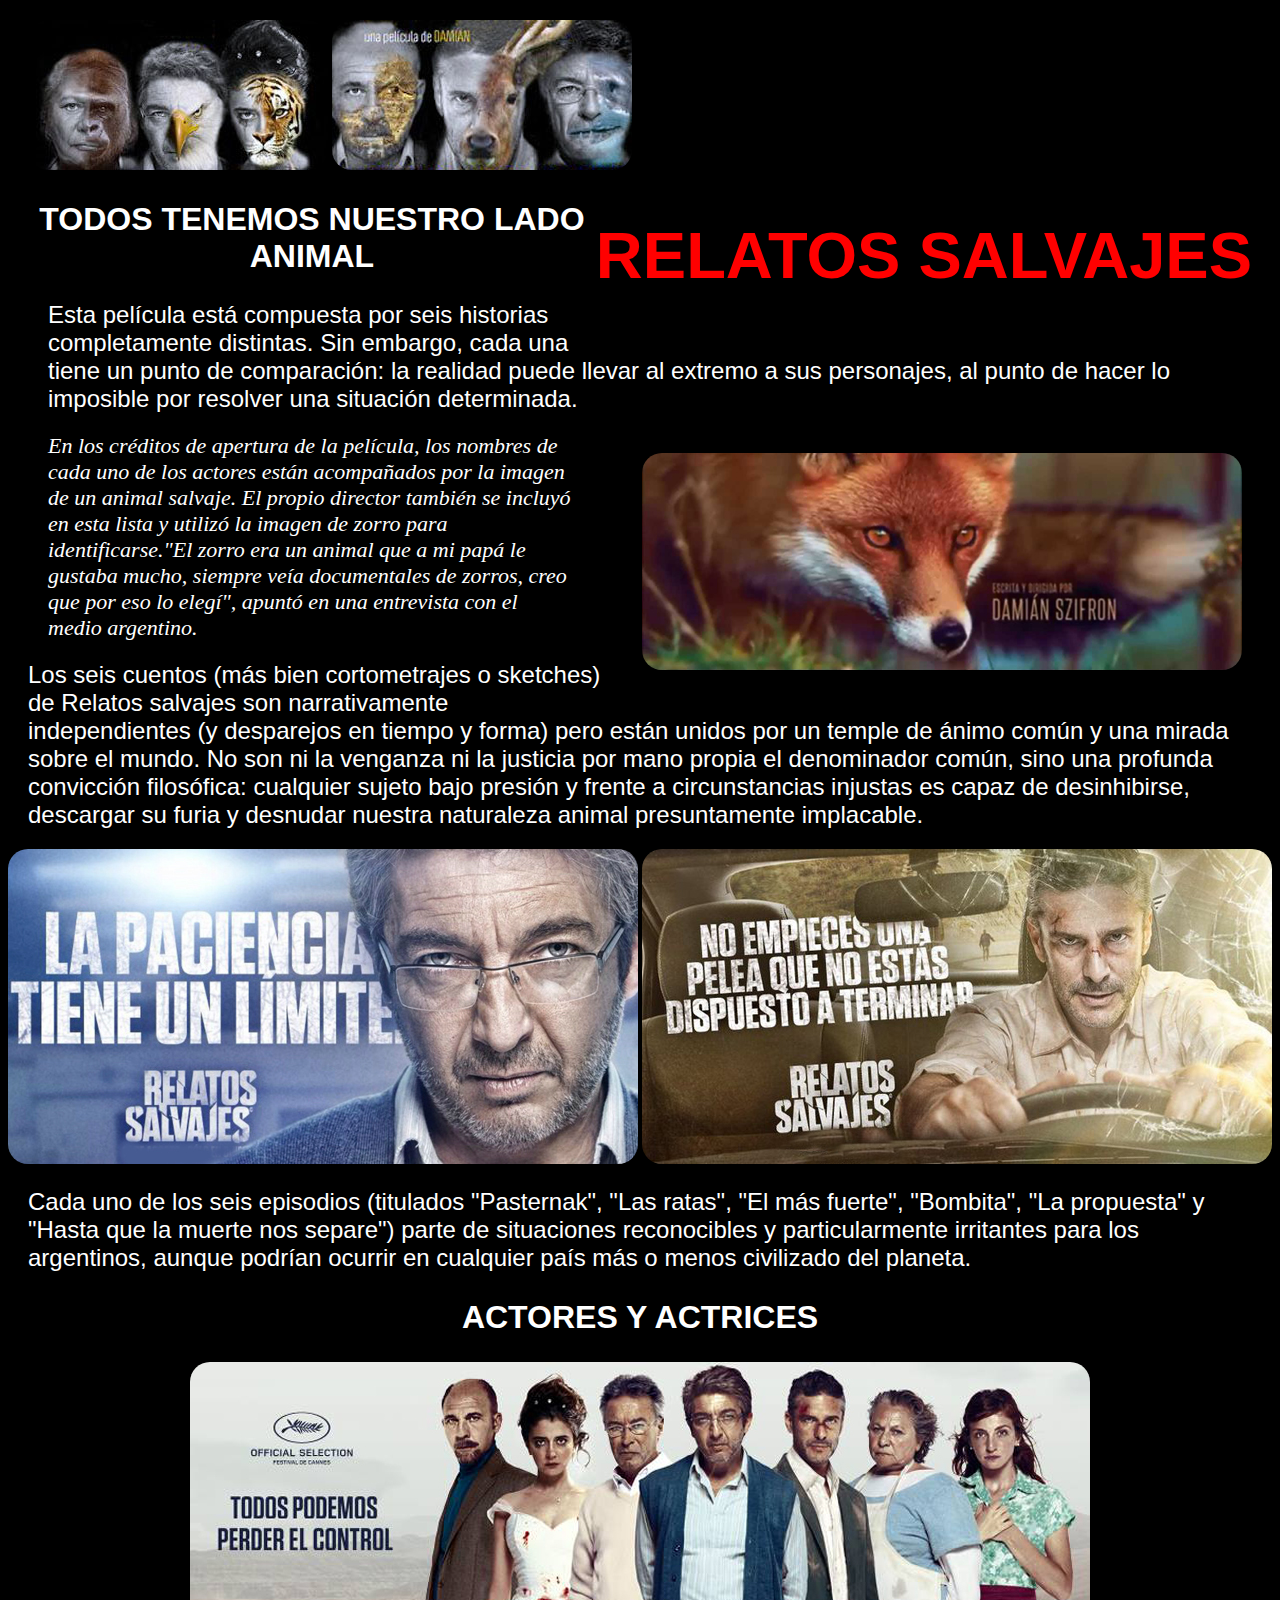
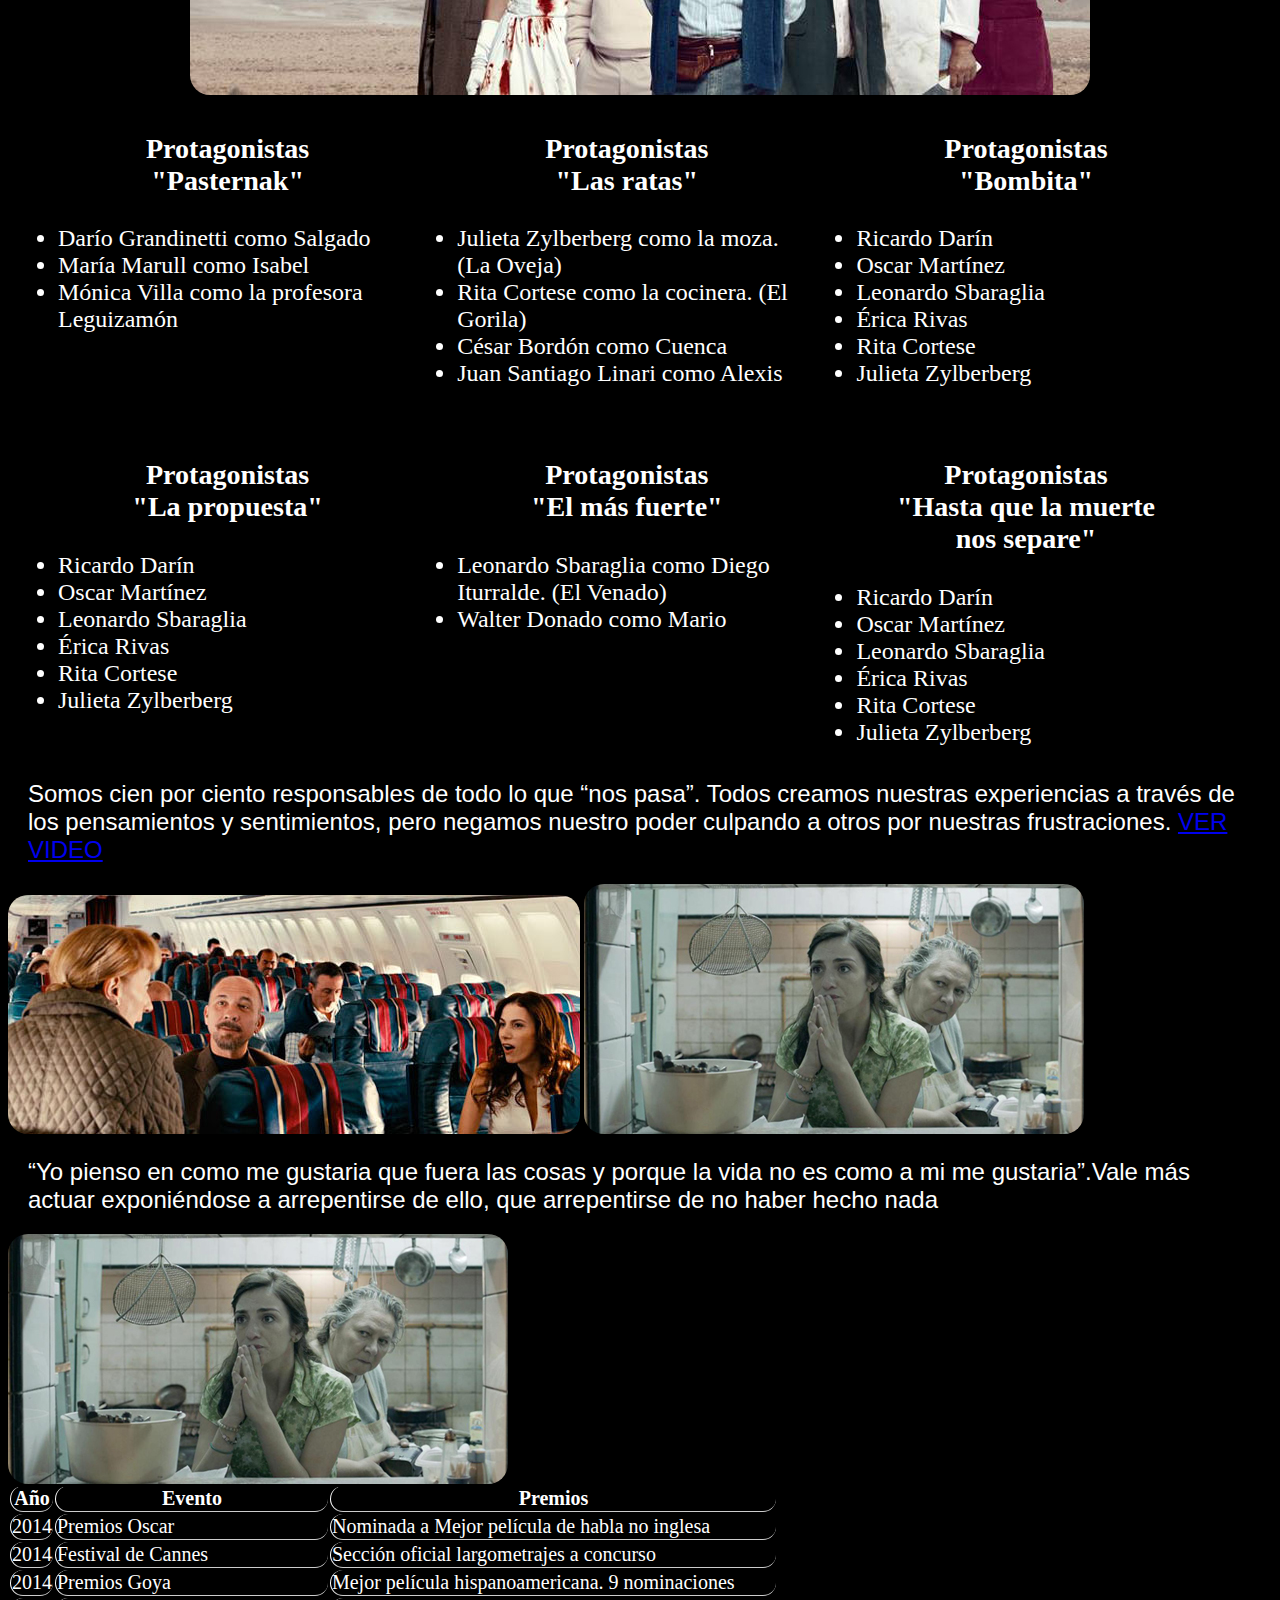
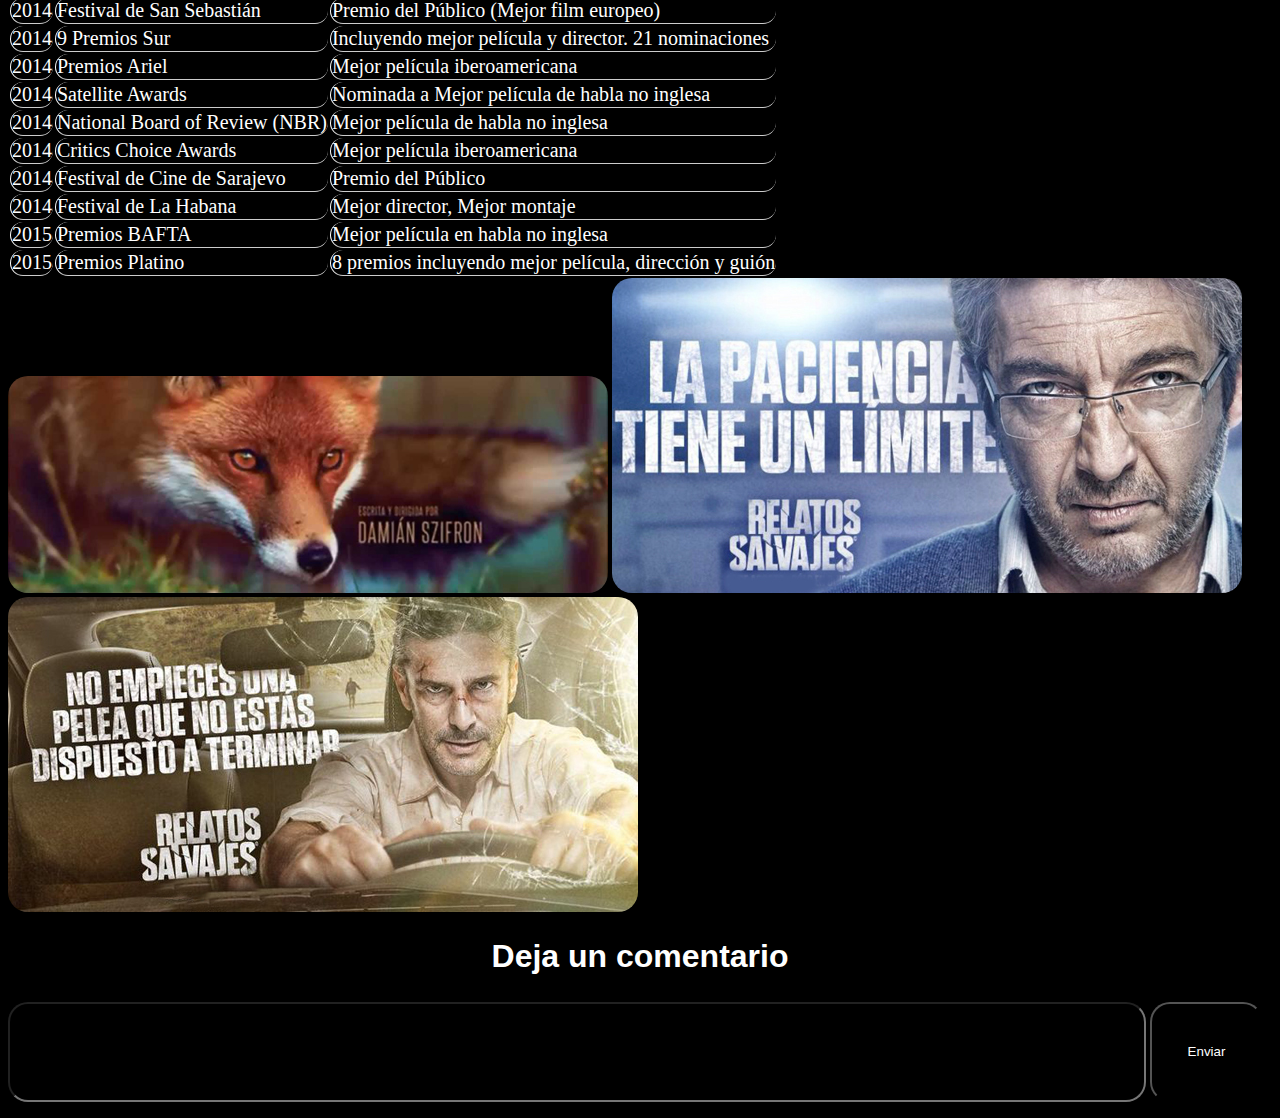
==== index.html @ 9a82fc84 "Add files via upload" ====
<html>
    <head>
        <meta charset="utf-8"/>
        <title>Relatos Salvajes</title>
        <link rel="stylesheet" href="index.css">
    </head>
    <body>
        <div id="cabecera">            
                <img src="1.jpg">
                <img src="2.jpg">         
                <h1>RELATOS SALVAJES</h1>
        
        
            <h2>TODOS TENEMOS NUESTRO LADO ANIMAL</h2>
            
                <p>
                Esta película está compuesta por seis historias completamente distintas. Sin embargo, cada una tiene un punto de comparación: la realidad puede llevar al extremo a sus personajes, al punto de hacer lo imposible por resolver una situación determinada.
                </p>  
        </div>
            <div id="cuerpo"> 
            
                <div id="foto">
                <img src="3.jpg"> 
                </div>
                <div id="animal">
                     <p class="creditos">
                     En los créditos de apertura de la película, los nombres de cada uno de los actores están acompañados por la imagen de un animal salvaje. El propio director también se incluyó en esta lista y utilizó la imagen de zorro para identificarse."El zorro era un animal que a mi papá le gustaba mucho, siempre veía documentales de zorros, creo que por eso lo elegí", apuntó en una entrevista con el medio argentino.
                    </p>       
                      </div>      
            </div>
                <div id="cuentos">
            
                    <p>
                    Los seis cuentos (más bien cortometrajes o sketches) de Relatos salvajes son narrativamente independientes (y desparejos en tiempo y forma) pero están unidos por un temple de ánimo común y una mirada sobre el mundo. No son ni la venganza ni la justicia por mano propia el denominador común, sino una profunda convicción filosófica: cualquier sujeto bajo presión y frente a circunstancias injustas es capaz de desinhibirse, descargar su furia y desnudar nuestra naturaleza animal presuntamente implacable.
                    </p> 
                </div>
                <div id="imagenes">
                    <img src="4.jpg"> 
                    <img src="5.jpg"> 
                </div>
            <div id="episodios">
                <p>
                Cada uno de los seis episodios (titulados "Pasternak", "Las ratas", "El más fuerte", "Bombita", "La propuesta" y "Hasta que la muerte nos separe") parte de situaciones reconocibles y particularmente irritantes para los argentinos, aunque podrían ocurrir en cualquier país más o menos civilizado del planeta.
                </p>
                </div>
                <div/>
            <div id="person">
                <h2>ACTORES Y ACTRICES</h2>
            
                <img src="10.jpg">
                
                </div>
                <div id="listas">
                    <div id="listauno">
                    <ul>
                        <h3>Protagonistas<br/> "Pasternak"</h3>
                        <li>Darío Grandinetti como Salgado</li>
                        <li>María Marull como Isabel</li>    
                        <li>Mónica Villa como la profesora Leguizamón</li>
                    

                    </ul>
                </div>
                <div id="listados">
                    <ul>
                        <h3>Protagonistas<br/>"Las ratas"</h3>
                        <li>Julieta Zylberberg como la moza.(La Oveja)  
                        </li>
                        <li>Rita Cortese como la cocinera. (El Gorila)
                        </li>    
                        <li>César Bordón como Cuenca</li>    
                        <li>Juan Santiago Linari como Alexis</li>
                    </ul>
                </div>
                
                <div id="listacuatro">
                    <ul>
                        <h3>Protagonistas<br/>"Bombita"</h3>
                <li> Ricardo Darín</li>
                <li>Oscar Martínez</li>    
                <li>Leonardo Sbaraglia</li>    
                <li>Érica Rivas</li>    
                <li>Rita Cortese</li>
                <li>Julieta Zylberberg</li>
            </ul>
                     
                </div>
                <div id="listacinco">
                    <ul>
                        <h3>Protagonistas<br/>"La propuesta"</h3>
                <li> Ricardo Darín</li>
                <li>Oscar Martínez</li>    
                <li>Leonardo Sbaraglia</li>    
                <li>Érica Rivas</li>    
                <li>Rita Cortese</li>
                <li>Julieta Zylberberg</li>
                    </ul>
                </div>
                <div id="listatres">
                    <ul>
                        <h3>Protagonistas<br>"El más fuerte"</h3>
                        <li>Leonardo Sbaraglia como Diego Iturralde. (El Venado)</li>
                        <li>Walter Donado como Mario</li>   
                    </ul>
                </div>
                <div id="listaseis">
                    <ul>
                        <h3>Protagonistas<br/>"Hasta que la muerte<br/>nos separe"</h3>
                        <li> Ricardo Darín</li>
                        <li>Oscar Martínez</li>    
                        <li>Leonardo Sbaraglia</li>    
                        <li>Érica Rivas</li>    
                        <li>Rita Cortese</li>
                        <li>Julieta Zylberberg</li>
                    </ul>
                    </div>
                </div>
                <div/>
        <div id="links">
            <div id="pasternak">
            <p>
                Somos cien por ciento responsables de todo lo que “nos pasa”. Todos creamos nuestras experiencias a través de los pensamientos y sentimientos, pero negamos nuestro poder culpando a otros por nuestras frustraciones.
                <a href="https://youtu.be/1ZtUJl3-6TE">VER VIDEO</a>
                </p>
                <!--source src-->
            <img src="pasternak.jpg">                
                <img src="ratas.jpg">
            </div>
                <div id="ratas">
            <p>
                “Yo pienso en como me gustaria que fuera las cosas y porque la vida no es como a mi me gustaria”.Vale más actuar exponiéndose a arrepentirse de ello, que arrepentirse de no haber hecho nada
                </p>
                <a href="https://youtu.be/1ZtUJl3-6TE">
                <img src="ratas.jpg">
                </a>
                </div>
                    
                
                
                <div id="premios">
                <table>
                    <tr>
                        <th>Año</th>
                        <th>Evento</th>
                        <th>Premios</th>                
                        </tr>
                        <tr>
                        <td>2014</td>
                        <td>Premios Oscar</td>
                        <td>Nominada a Mejor película de habla no inglesa</td>
                        </tr>
                        <tr>
                        <td>2014</td>
                        <td>Festival de Cannes</td>
                        <td>Sección oficial largometrajes a concurso</td>
                        </tr>
                        <tr>
                        <td>2014</td>
                        <td>Premios Goya</td>
                        <td>Mejor película hispanoamericana. 9 nominaciones</td>
                        </tr>
                        <tr>                
                        <td>2014</td>
                        <td>Festival de San Sebastián</td>
                        <td>Premio del Público (Mejor film europeo)</td>
                        </tr>
                        <tr>
                        <td>2014</td>
                        <td>9 Premios Sur</td>
                        <td>Incluyendo mejor película y director. 21 nominaciones</td>
                        </tr>
                        <tr>
                        <td>2014</td>
                        <td>Premios Ariel</td>
                        <td>Mejor película iberoamericana</td>
                        </tr>
                        <tr>
                        <td>2014</td>
                        <td>Satellite Awards</td>
                        <td>Nominada a Mejor película de habla no inglesa</td>
                        </tr>
                        <tr>                
                        <td>2014</td>
                        <td>National Board of Review (NBR)</td>
                        <td>Mejor película de habla no inglesa</td>
                        </tr>
                        <tr>
                        <td>2014</td>
                        <td>Critics Choice Awards</td>
                        <td>Mejor película iberoamericana</td>
                        </tr>
                        <tr>
                        <td>2014</td>
                        <td>Festival de Cine de Sarajevo</td>
                        <td>Premio del Público</td>
                        </tr>
                        <tr>                
                        <td>2014</td>
                        <td>Festival de La Habana</td>
                        <td>Mejor director, Mejor montaje</td>
                        </tr>
                        <tr>
                        <td>2015</td>
                        <td>Premios BAFTA</td>
                        <td>Mejor película en habla no inglesa</td>
                        </tr>
                        <tr>                
                        <td>2015</td>
                        <td>Premios Platino</td>
                        <td>8 premios incluyendo mejor película, dirección y guión</td>
                        </tr>         
                    </table>
            </div>  
        </div>
            
    </body>
                            
            
            

            
        
        
        
        
        <div id="cuerpo">
            
        </div>
               
        <div id="imagenes">
            <img src="3.jpg">
            <img src="4.jpg">
            <img src="5.jpg">
        
        <div/>
        <div id="formul">
            <h2>Deja un comentario</h2>
            <form>
                <input id="comentario" type="text" name="comentario">
                <input id="enviar" type="submit" value="Enviar">
            </form>
        
        <div/>
    <body/>
<html/>
---- index.css ----
* { background-color:black;
    border-radius: 20px;   
}
#cabecera {
    color: white;
    margin: 20px;
 }
#listauno,#listados,#listatres,#listacuatro,#listacinco,#listaseis {
    color: white;
    font-size: 24px;
    margin:10px;
    width: 30%;
    float: left;
    
    
}

#animal {  
    color: white;
    font-size: 20px;
    font-family: cursive;
    margin:20px;
    width: 45%;
   }
#person {
    text-align: center;
    margin: 0px; 40px;
}
#pasternak,#ratas, {  
    color: white;
    font-size: 20px;
    font-family: cursive;
    margin:20px;

    width: auto;
    
   }



h1 {
    color: red;  
    font-family:sans-serif;
    font-size: 65px;
    float: right;
        }

h2 {
    color: white;
    font-family:sans-serif;
    font-size: 32px;
    text-align: center;
    }
h3
{ 
    text-align:center;
    }
h4 {
    color: white;
    font-family:sans-serif;
    font-size: 18px;
    text-align: left;
    width: 45%;
    margin: 20px;
    }
p {color:white;
    font-family: sans-serif;
    font-size: 24px;
    margin: 20px;
    }

#foto {
    float: right;
    margin:20px 30px;
}

#ratas > img {
    float:left;
}

* { background-color:black;
    border-radius: 20px;
   
    }

th,td{
        color: white;
        border-bottom:1px solid #ccc; border-left:1px solid white;
        border-left:1px solid white;
        font-size: 20px;
}

.creditos {font-style:italic;
            font-size: 22px;
            font-family: cursive;
    }

a:visited {

}

#premios {
    color: white;
    
    
    text-align: center;
      }

                    
    img id "elenco" {
align-items: center;             
        
}
img"10.jpg"{
    align-items: center;
}
                
#formul > form > input{
    color:white;
    height: 100px;
}              

#comentario {
    width: 90%;
}

#enviar {
    width: 9%;
}

.normal {
  width: 500px;
  border: solid #ffcc;
  border:5px;
}
.normal th, .normal td {
  border: 1px solid #000;
}
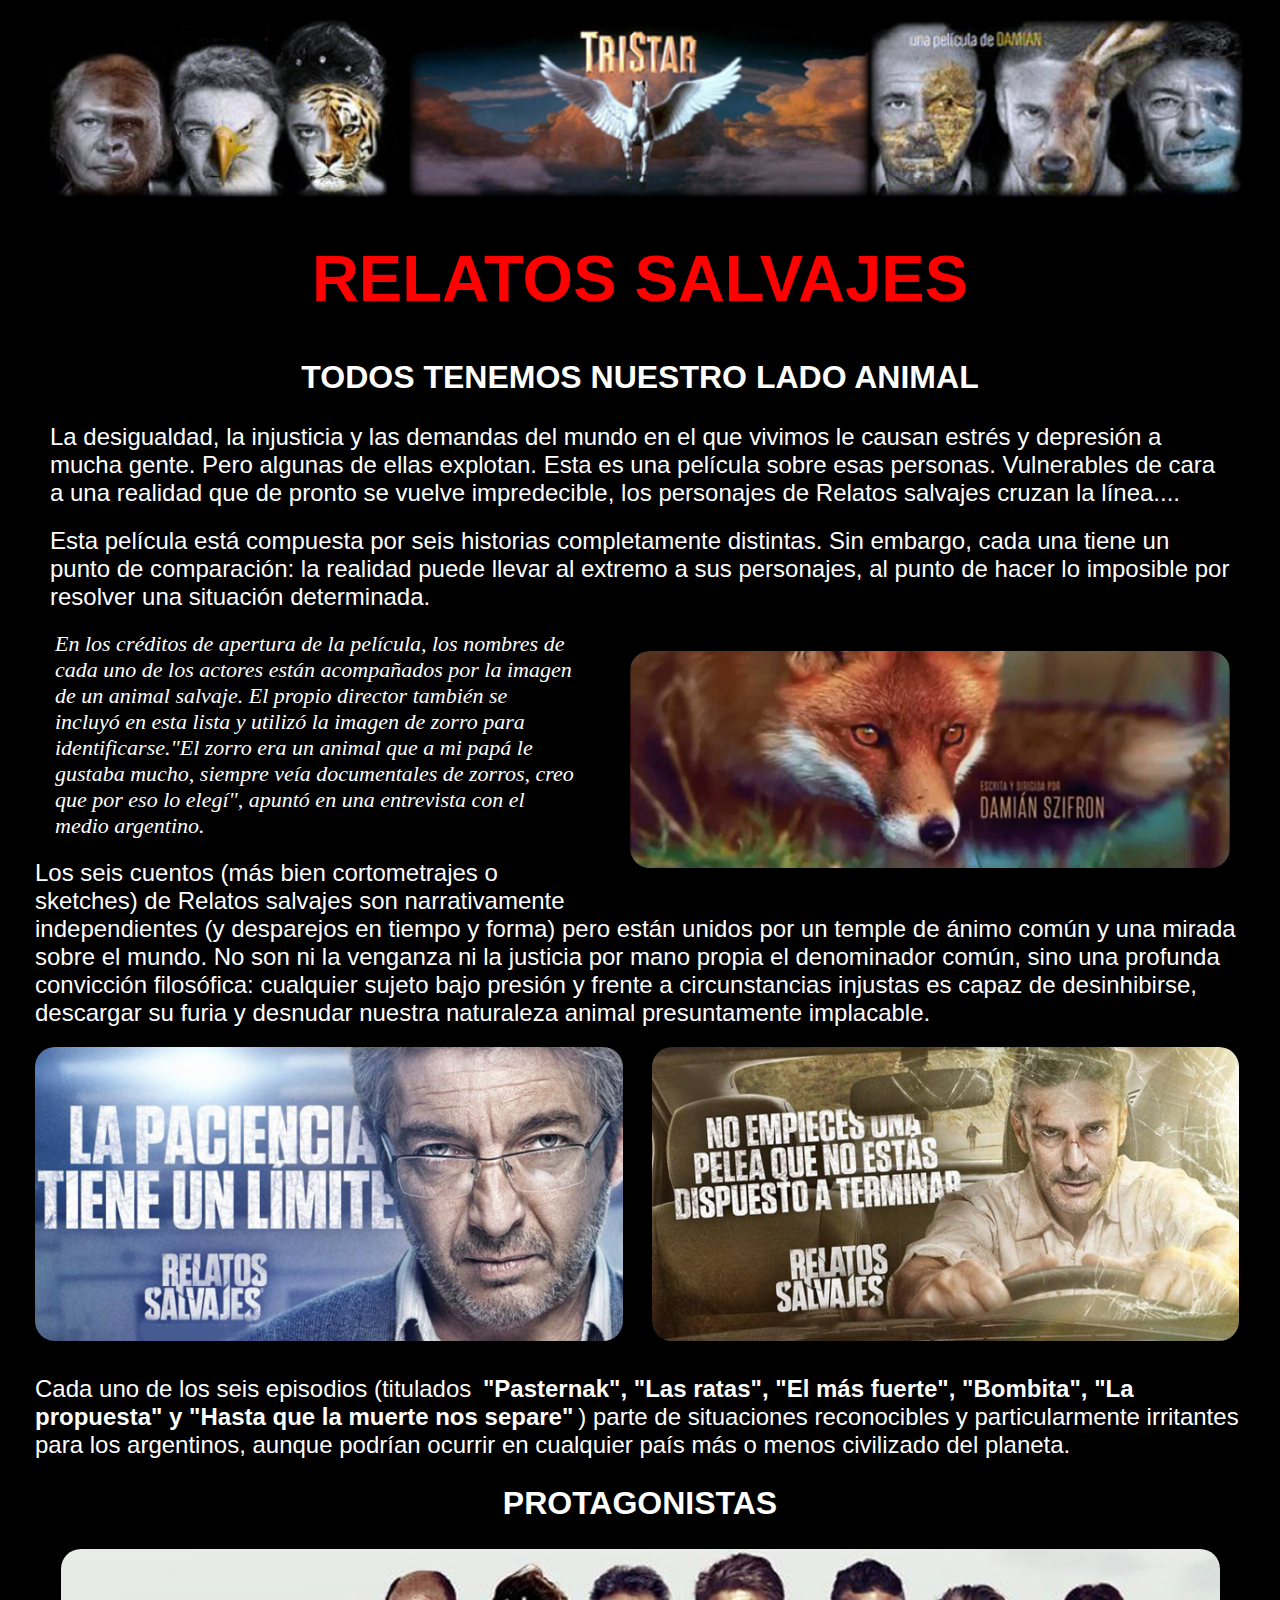
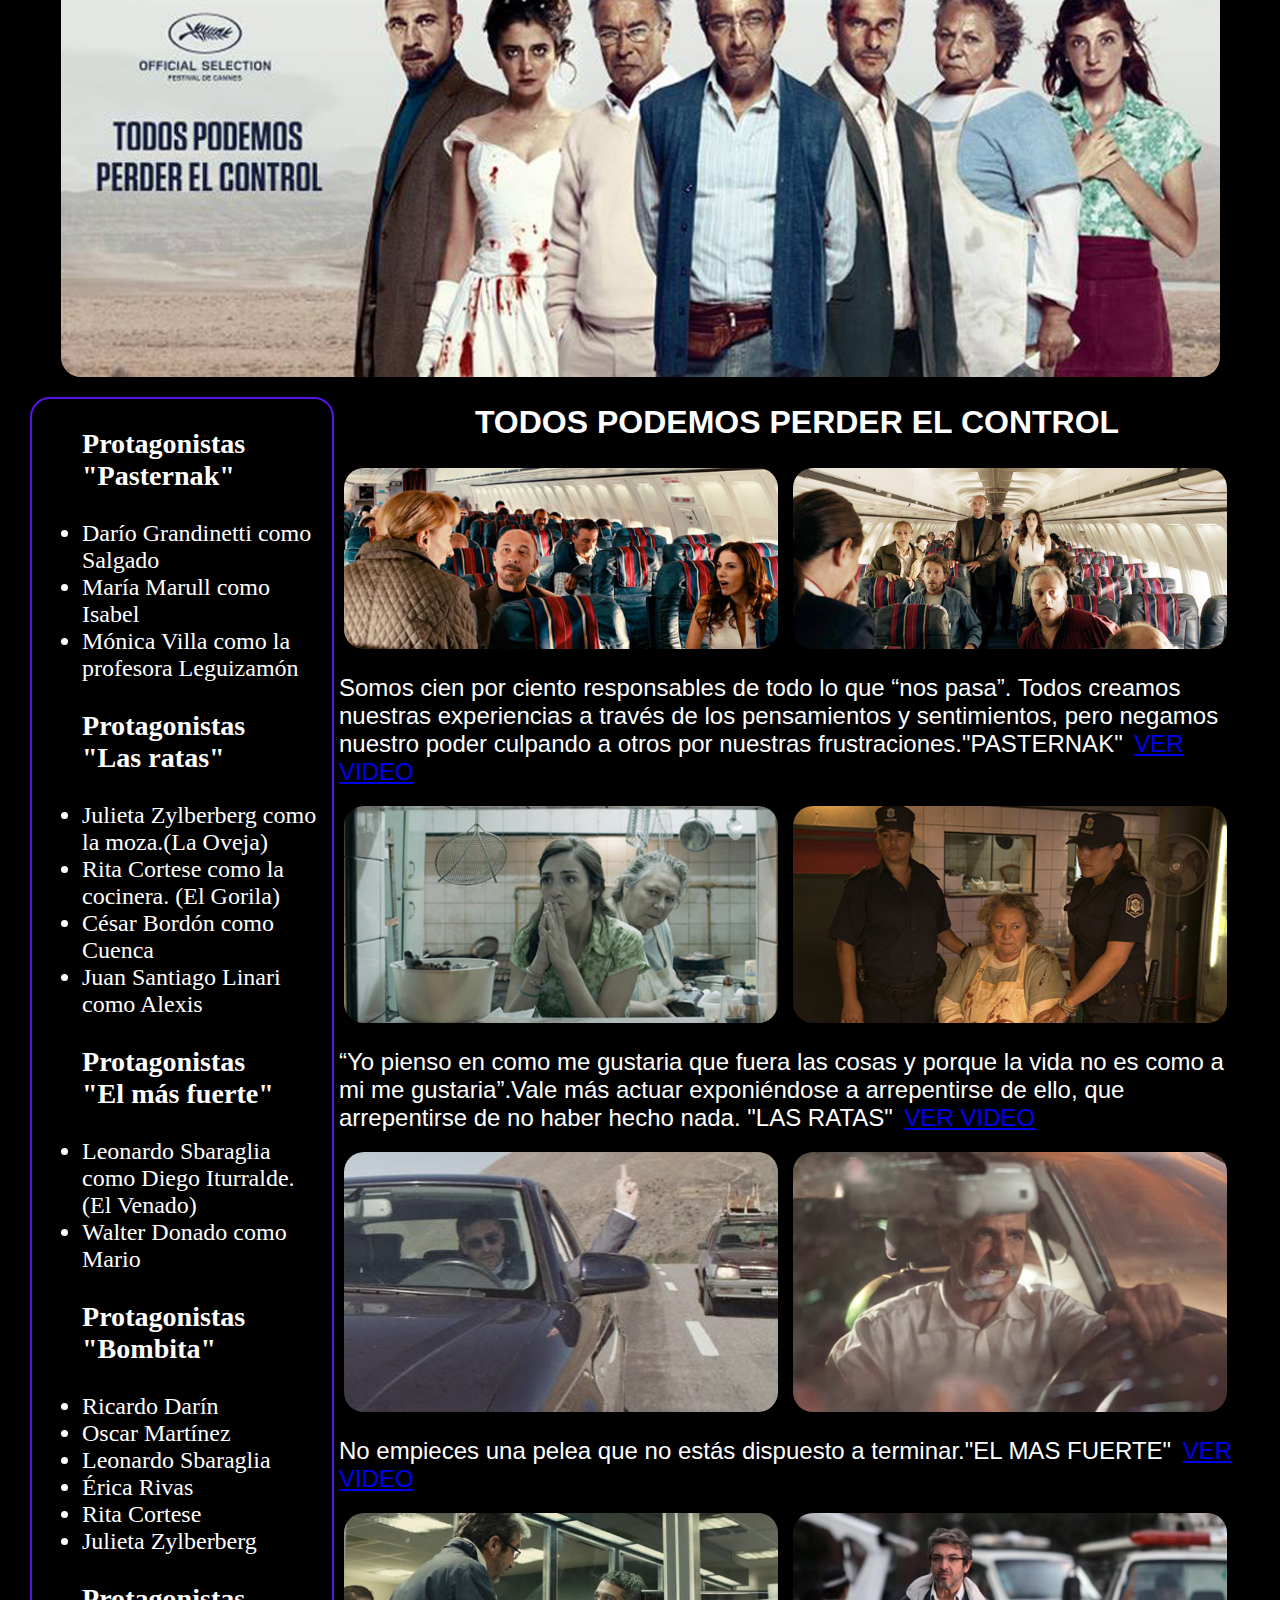
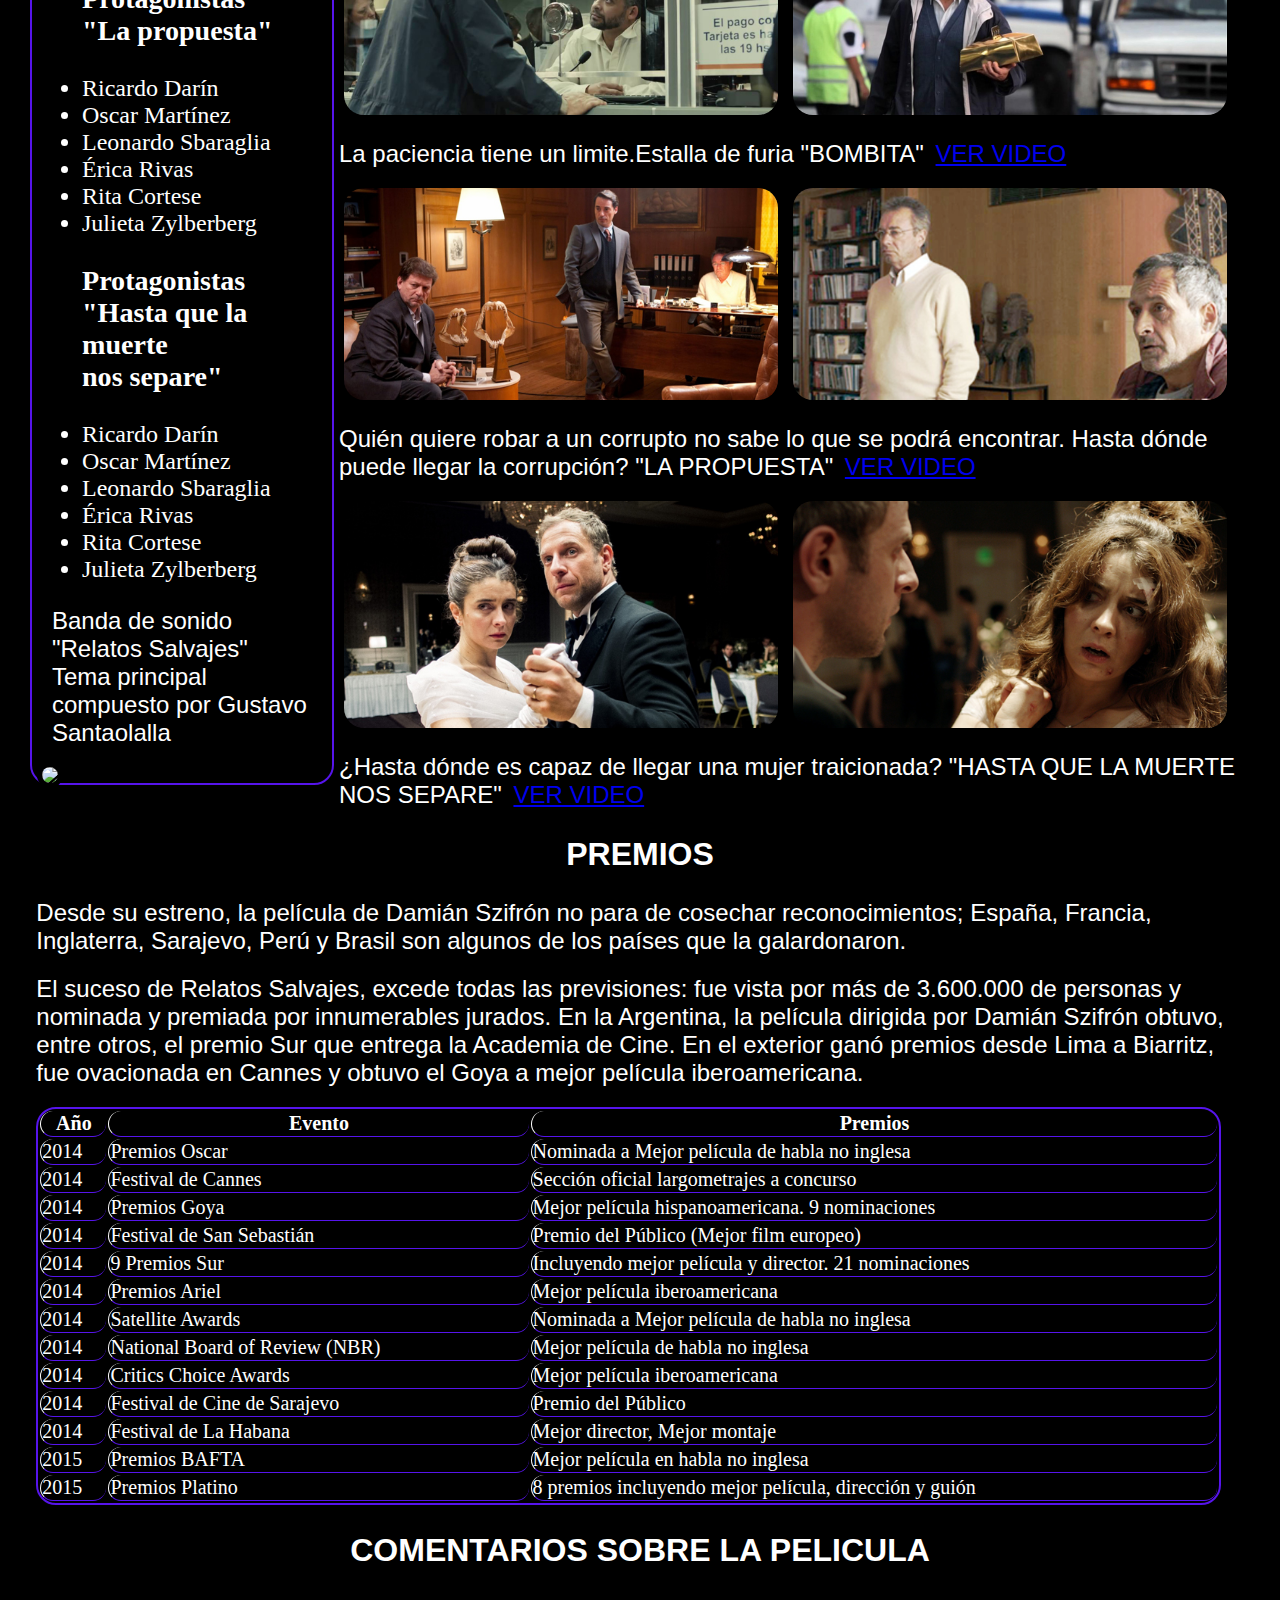
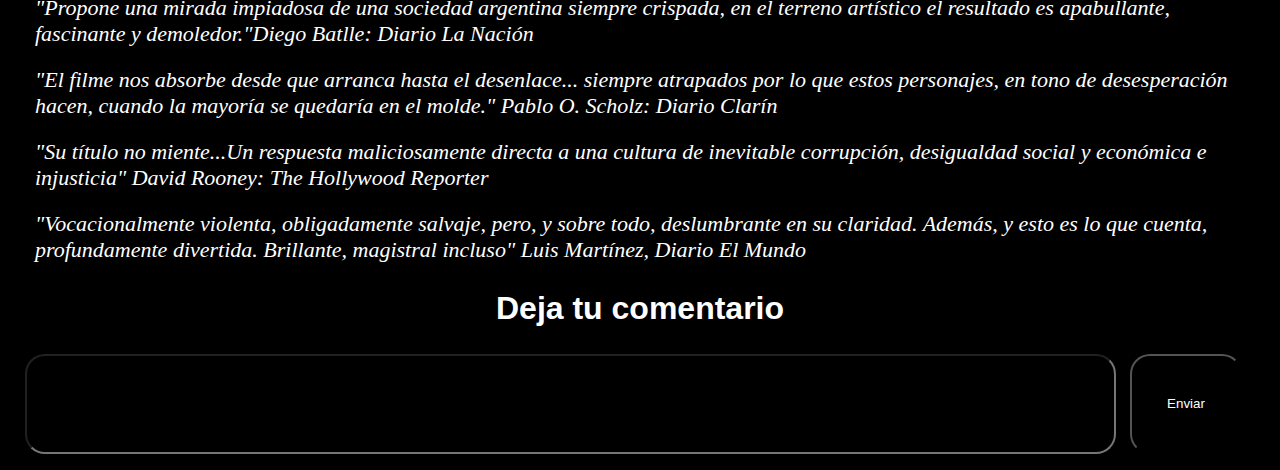
==== commit 44c4c59b: "Add files via upload" ====
--- a/index.html
+++ b/index.html
@@ -6,18 +6,21 @@
     </head>
     <body>
         <div id="cabecera">            
-                <img src="1.jpg">
-                <img src="2.jpg">         
+                <img src="relatos.jpg">
+                  
                 <h1>RELATOS SALVAJES</h1>
         
         
             <h2>TODOS TENEMOS NUESTRO LADO ANIMAL</h2>
+                <p>
+                    La desigualdad, la injusticia y las demandas del mundo en el que vivimos le causan estrés y depresión a mucha gente. Pero algunas de ellas explotan. Esta es una película sobre esas personas. Vulnerables de cara a una realidad que de pronto se vuelve impredecible, los personajes de Relatos salvajes cruzan la línea....
+                </p>
             
                 <p>
                 Esta película está compuesta por seis historias completamente distintas. Sin embargo, cada una tiene un punto de comparación: la realidad puede llevar al extremo a sus personajes, al punto de hacer lo imposible por resolver una situación determinada.
                 </p>  
         </div>
-            <div id="cuerpo"> 
+        <div id="cuerpo"> 
             
                 <div id="foto">
                 <img src="3.jpg"> 
@@ -26,8 +29,8 @@
                      <p class="creditos">
                      En los créditos de apertura de la película, los nombres de cada uno de los actores están acompañados por la imagen de un animal salvaje. El propio director también se incluyó en esta lista y utilizó la imagen de zorro para identificarse."El zorro era un animal que a mi papá le gustaba mucho, siempre veía documentales de zorros, creo que por eso lo elegí", apuntó en una entrevista con el medio argentino.
                     </p>       
-                      </div>      
-            </div>
+                </div>      
+        </div>
                 <div id="cuentos">
             
                     <p>
@@ -39,19 +42,19 @@
                     <img src="5.jpg"> 
                 </div>
             <div id="episodios">
-                <p>
-                Cada uno de los seis episodios (titulados "Pasternak", "Las ratas", "El más fuerte", "Bombita", "La propuesta" y "Hasta que la muerte nos separe") parte de situaciones reconocibles y particularmente irritantes para los argentinos, aunque podrían ocurrir en cualquier país más o menos civilizado del planeta.
-                </p>
-                </div>
-                <div/>
+                    <p>
+                    Cada uno de los seis episodios (titulados<span style="font-weight: bold;"> "Pasternak", "Las ratas", "El más fuerte", "Bombita", "La propuesta" y "Hasta que la muerte nos separe"</span>) parte de situaciones reconocibles y particularmente irritantes para los argentinos, aunque podrían ocurrir en cualquier país más o menos civilizado del planeta.
+                    </p>
+            </div>
+                
             <div id="person">
-                <h2>ACTORES Y ACTRICES</h2>
+                <h2>PROTAGONISTAS</h2>
             
                 <img src="10.jpg">
                 
-                </div>
-                <div id="listas">
-                    <div id="listauno">
+            </div>
+            <div id="listas">
+                    
                     <ul>
                         <h3>Protagonistas<br/> "Pasternak"</h3>
                         <li>Darío Grandinetti como Salgado</li>
@@ -60,8 +63,7 @@
                     
 
                     </ul>
-                </div>
-                <div id="listados">
+               
                     <ul>
                         <h3>Protagonistas<br/>"Las ratas"</h3>
                         <li>Julieta Zylberberg como la moza.(La Oveja)  
@@ -71,39 +73,34 @@
                         <li>César Bordón como Cuenca</li>    
                         <li>Juan Santiago Linari como Alexis</li>
                     </ul>
-                </div>
-                
-                <div id="listacuatro">
-                    <ul>
-                        <h3>Protagonistas<br/>"Bombita"</h3>
-                <li> Ricardo Darín</li>
-                <li>Oscar Martínez</li>    
-                <li>Leonardo Sbaraglia</li>    
-                <li>Érica Rivas</li>    
-                <li>Rita Cortese</li>
-                <li>Julieta Zylberberg</li>
-            </ul>
-                     
-                </div>
-                <div id="listacinco">
-                    <ul>
-                        <h3>Protagonistas<br/>"La propuesta"</h3>
-                <li> Ricardo Darín</li>
-                <li>Oscar Martínez</li>    
-                <li>Leonardo Sbaraglia</li>    
-                <li>Érica Rivas</li>    
-                <li>Rita Cortese</li>
-                <li>Julieta Zylberberg</li>
-                    </ul>
-                </div>
-                <div id="listatres">
-                    <ul>
+                    <ul>
+                
                         <h3>Protagonistas<br>"El más fuerte"</h3>
                         <li>Leonardo Sbaraglia como Diego Iturralde. (El Venado)</li>
-                        <li>Walter Donado como Mario</li>   
-                    </ul>
-                </div>
-                <div id="listaseis">
+                        <li>Walter Donado como Mario</li> 
+                    </ul>
+                   
+                    <ul>
+                        <h3>Protagonistas<br/>"Bombita"</h3>
+                        <li> Ricardo Darín</li>
+                        <li>Oscar Martínez</li>    
+                        <li>Leonardo Sbaraglia</li>    
+                        <li>Érica Rivas</li>    
+                        <li>Rita Cortese</li>
+                        <li>Julieta Zylberberg</li>
+                    </ul>
+                     
+               
+                    <ul>
+                        <h3>Protagonistas<br/>"La propuesta"</h3>
+                        <li> Ricardo Darín</li>
+                        <li>Oscar Martínez</li>    
+                        <li>Leonardo Sbaraglia</li>    
+                        <li>Érica Rivas</li>    
+                        <li>Rita Cortese</li>
+                        <li>Julieta Zylberberg</li>
+                    </ul>
+               
                     <ul>
                         <h3>Protagonistas<br/>"Hasta que la muerte<br/>nos separe"</h3>
                         <li> Ricardo Darín</li>
@@ -113,31 +110,93 @@
                         <li>Rita Cortese</li>
                         <li>Julieta Zylberberg</li>
                     </ul>
-                    </div>
-                </div>
-                <div/>
-        <div id="links">
+                <p class="banda"> Banda de sonido <br>"Relatos Salvajes"<br> Tema principal compuesto por Gustavo Santaolalla
+                </p>
+                <a href="https://www.youtube.com/watch?v=7IIV2SIPnXw">
+                <img src="sonido.jpg">
+                </a> 
+            </div>
+                
+        
             <div id="pasternak">
-            <p>
-                Somos cien por ciento responsables de todo lo que “nos pasa”. Todos creamos nuestras experiencias a través de los pensamientos y sentimientos, pero negamos nuestro poder culpando a otros por nuestras frustraciones.
+                <h2>TODOS PODEMOS PERDER EL CONTROL</h2>
+            
+                <img src="pasternak.jpg">
+                <img src="pasternak2.jpg">
+               
+                
+                <p>
+                Somos cien por ciento responsables de todo lo que “nos pasa”. Todos creamos nuestras experiencias a través de los pensamientos y sentimientos, pero negamos nuestro poder culpando a otros por nuestras frustraciones."PASTERNAK"
                 <a href="https://youtu.be/1ZtUJl3-6TE">VER VIDEO</a>
                 </p>
-                <!--source src-->
-            <img src="pasternak.jpg">                
-                <img src="ratas.jpg">
-            </div>
-                <div id="ratas">
-            <p>
-                “Yo pienso en como me gustaria que fuera las cosas y porque la vida no es como a mi me gustaria”.Vale más actuar exponiéndose a arrepentirse de ello, que arrepentirse de no haber hecho nada
-                </p>
-                <a href="https://youtu.be/1ZtUJl3-6TE">
-                <img src="ratas.jpg">
-                </a>
-                </div>
-                    
-                
-                
-                <div id="premios">
+                
+            </div>
+            <div id="ratas">
+                    <img src="ratas.jpg">
+                    <img src="ratas2.jpg">
+                    
+                <p>
+                
+                “Yo pienso en como me gustaria que fuera las cosas y porque la vida no es como a mi me gustaria”.Vale más actuar exponiéndose a arrepentirse de ello, que arrepentirse de no haber hecho nada. "LAS RATAS"
+                <a href="https://www.youtube.com/watch?v=vRP8xsJFE1Y">VER VIDEO</a>
+                </p>
+                               
+            </div>
+            <div id="fuerte">
+            
+                   
+                    <img src="el_mas_fuerte.jpg">
+                    <img src="el-mas-fuerte-2.jpg">
+                <p>
+                    No empieces una pelea que no estás dispuesto a terminar."EL MAS FUERTE"
+                <a href="https://www.youtube.com/watch?v=F_Mm3JCBHfE">VER VIDEO</a>
+                </p>
+
+                
+            </div>
+            <div id="bombita">
+                    <img src="bombita.jpg">
+                    <img src="bombita2.jpg">
+                    
+                <p>
+                
+                 La paciencia tiene un limite.Estalla de furia "BOMBITA"
+                <a href="https://www.youtube.com/watch?v=17ajdYjAnbI">VER VIDEO</a>
+                </p>
+                               
+            </div>
+            <div id="propuesta">
+                    <img src="propuesta.jpg">
+                    <img src="propuesta2.jpg">
+                    
+                <p>
+                
+                Quién quiere robar a un corrupto no sabe lo que se podrá encontrar. Hasta dónde puede llegar la corrupción? "LA PROPUESTA"
+                <a href="https://www.youtube.com/watch?v=2pL-xFHhfyo">VER VIDEO</a>
+                </p>
+                               
+            </div>
+            <div id="separa">
+                    <img src="separa.jpg">
+                    <img src="separa2.jpg">
+                    
+                <p>
+                
+                ¿Hasta dónde es capaz de llegar una mujer traicionada? "HASTA QUE LA MUERTE NOS SEPARE"
+                <a href="https://www.youtube.com/watch?v=C7ui19hE4SQ">VER VIDEO</a>
+                </p>
+                               
+            </div>
+                                          
+                
+            <div id="premios">
+                <h2>PREMIOS</h2>
+                <p>
+                    Desde su estreno, la película de Damián Szifrón no para de cosechar reconocimientos; España, Francia, Inglaterra, Sarajevo, Perú y Brasil son algunos de los países que la galardonaron.
+                </p>
+                <p>
+                    El suceso de Relatos Salvajes, excede todas las previsiones: fue vista por más de 3.600.000 de personas y nominada y premiada por innumerables jurados. En la Argentina, la película dirigida por Damián Szifrón obtuvo, entre otros, el premio Sur que entrega la Academia de Cine. En el exterior ganó premios desde Lima a Biarritz, fue ovacionada en Cannes y obtuvo el Goya a mejor película iberoamericana.
+                </p>
                 <table>
                     <tr>
                         <th>Año</th>
@@ -211,35 +270,28 @@
                         </tr>         
                     </table>
             </div>  
-        </div>
-            
+                        
+            <div id="formul">
+                    <h2>COMENTARIOS SOBRE LA PELICULA</h2>
+                    <p class="creditos">
+                        "Propone una mirada impiadosa de una sociedad argentina siempre crispada, en el terreno artístico el resultado es apabullante, fascinante y demoledor."Diego Batlle: Diario La Nación
+                    </p>
+                    <p class="creditos">
+                        "El filme nos absorbe desde que arranca hasta el desenlace... siempre atrapados por lo que estos personajes, en tono de desesperación hacen, cuando la mayoría se quedaría en el molde." Pablo O. Scholz: Diario Clarín
+                    </p>
+                    <p class="creditos">
+                        "Su título no miente...Un respuesta maliciosamente directa a una cultura de inevitable corrupción, desigualdad social y económica e injusticia" 
+                        David Rooney: The Hollywood Reporter              
+                    </p>
+                    <p class="creditos"> "Vocacionalmente violenta,    obligadamente salvaje, pero, y sobre todo,      deslumbrante en su claridad. Además, y esto      es lo que cuenta, profundamente divertida.      Brillante, magistral incluso" Luis              Martínez, Diario El Mundo
+                    </p>
+                
+                    <h2>Deja tu comentario</h2>
+                        <form>
+                            <input id="comentario" type="text" name="comentario">
+                            <input id="enviar" type="submit" value="Enviar">
+                        </form>
+        
+           </div>
     </body>
-                            
-            
-            
-
-            
-        
-        
-        
-        
-        <div id="cuerpo">
-            
-        </div>
-               
-        <div id="imagenes">
-            <img src="3.jpg">
-            <img src="4.jpg">
-            <img src="5.jpg">
-        
-        <div/>
-        <div id="formul">
-            <h2>Deja un comentario</h2>
-            <form>
-                <input id="comentario" type="text" name="comentario">
-                <input id="enviar" type="submit" value="Enviar">
-            </form>
-        
-        <div/>
-    <body/>
-<html/>+</html>--- a/index.css
+++ b/index.css
@@ -1,19 +1,53 @@
-* { background-color:black;
-    border-radius: 20px;   
-}
+* { 
+    background: #000000;
+    border-radius: 20px;
+    margin-left:  5px;
+    margin-right: 5px;
+  }
 #cabecera {
     color: white;
     margin: 20px;
- }
-#listauno,#listados,#listatres,#listacuatro,#listacinco,#listaseis {
-    color: white;
+    }
+#cabecera img{
+    width: 99%;     
+}
+
+#premios table {
+width:  95%;
+    position: relative;
+    margin-left: 20px;
+    border: 2px solid #5614eb;
+}
+
+#episodios {
+
+    margin-top: 30px;
+}
+#foto {
+    float: right;
+    margin:20px 30px;
+}
+ 
+#listas {
+    
+    width: 300px;
+     color: white;
     font-size: 24px;
-    margin:10px;
-    width: 30%;
+    margin-bottom:40px;
+    margin-left: 20px;
+    border: 2px solid #5614eb;
     float: left;
-    
-    
+    }
+
+#links {
+    float: left;
+    padding-bottom: 50px;
 }
+
+#person img {
+    width: 95%;
+}
+
 
 #animal {  
     color: white;
@@ -24,69 +58,79 @@
    }
 #person {
     text-align: center;
-    margin: 0px; 40px;
+    margin: 20px; 20px;
 }
-#pasternak,#ratas, {  
+#pasternak,#ratas,#fuerte,#bombita, #propuesta,#separa {  
     color: white;
     font-size: 20px;
     font-family: cursive;
-    margin:20px;
+    margin:10px 10px 10px 10px;
 
-    width: auto;
+    border-left-width: thin;
+    float: none;
     
    }
+#pasternak img,#ratas img,#fuerte img, #ratas img, #bombita img, #propuesta img, #separa img {
 
+    width: 35%;
+    
+}
+#imagenes img{
+    width: 47%;
+    position: relative;
+    margin-left: 20px;
+}
+#person img¨{
+    width: 98%;
+}
+
+#premios{
+    clear: left;
+    margin:auto;
+    }
 
 
 h1 {
-    color: red;  
+    color: #ff0101;  
     font-family:sans-serif;
     font-size: 65px;
-    float: right;
+    text-align: center;
+    
         }
 
 h2 {
     color: white;
-    font-family:sans-serif;
+    font-family: Helvetica, Geneva, Arial,
+    SunSans-Regular, sans-serif;
     font-size: 32px;
     text-align: center;
     }
 h3
 { 
-    text-align:center;
+    text-align:left;
     }
 h4 {
     color: white;
-    font-family:sans-serif;
+    font-family: Helvetica, Geneva, Arial,
+    SunSans-Regular, sans-serif;
     font-size: 18px;
     text-align: left;
     width: 45%;
     margin: 20px;
     }
 p {color:white;
-    font-family: sans-serif;
+    font-family: Helvetica, Geneva, Arial,
+    SunSans-Regular, sans-serif;
     font-size: 24px;
     margin: 20px;
+    text-align: left
     }
 
-#foto {
-    float: right;
-    margin:20px 30px;
-}
-
-#ratas > img {
-    float:left;
-}
-
-* { background-color:black;
-    border-radius: 20px;
-   
-    }
-
+     
 th,td{
         color: white;
-        border-bottom:1px solid #ccc; border-left:1px solid white;
-        border-left:1px solid white;
+        border-bottom:1px solid #5614eb; border-left:0.5px solid #5614eb;
+        border-left:0.5px solid white;
         font-size: 20px;
 }
 
@@ -101,38 +145,25 @@
 
 #premios {
     color: white;
-    
-    
+    width: 99%;
     text-align: center;
       }
-
-                    
-    img id "elenco" {
-align-items: center;             
-        
-}
-img"10.jpg"{
-    align-items: center;
-}
+      
+  
                 
 #formul > form > input{
-    color:white;
+    color: white;
     height: 100px;
+   
 }              
 
 #comentario {
-    width: 90%;
+    width: 88%;
+   
 }
 
 #enviar {
     width: 9%;
 }
 
-.normal {
-  width: 500px;
-  border: solid #ffcc;
-  border:5px;
-}
-.normal th, .normal td {
-  border: 1px solid #000;
-}+
